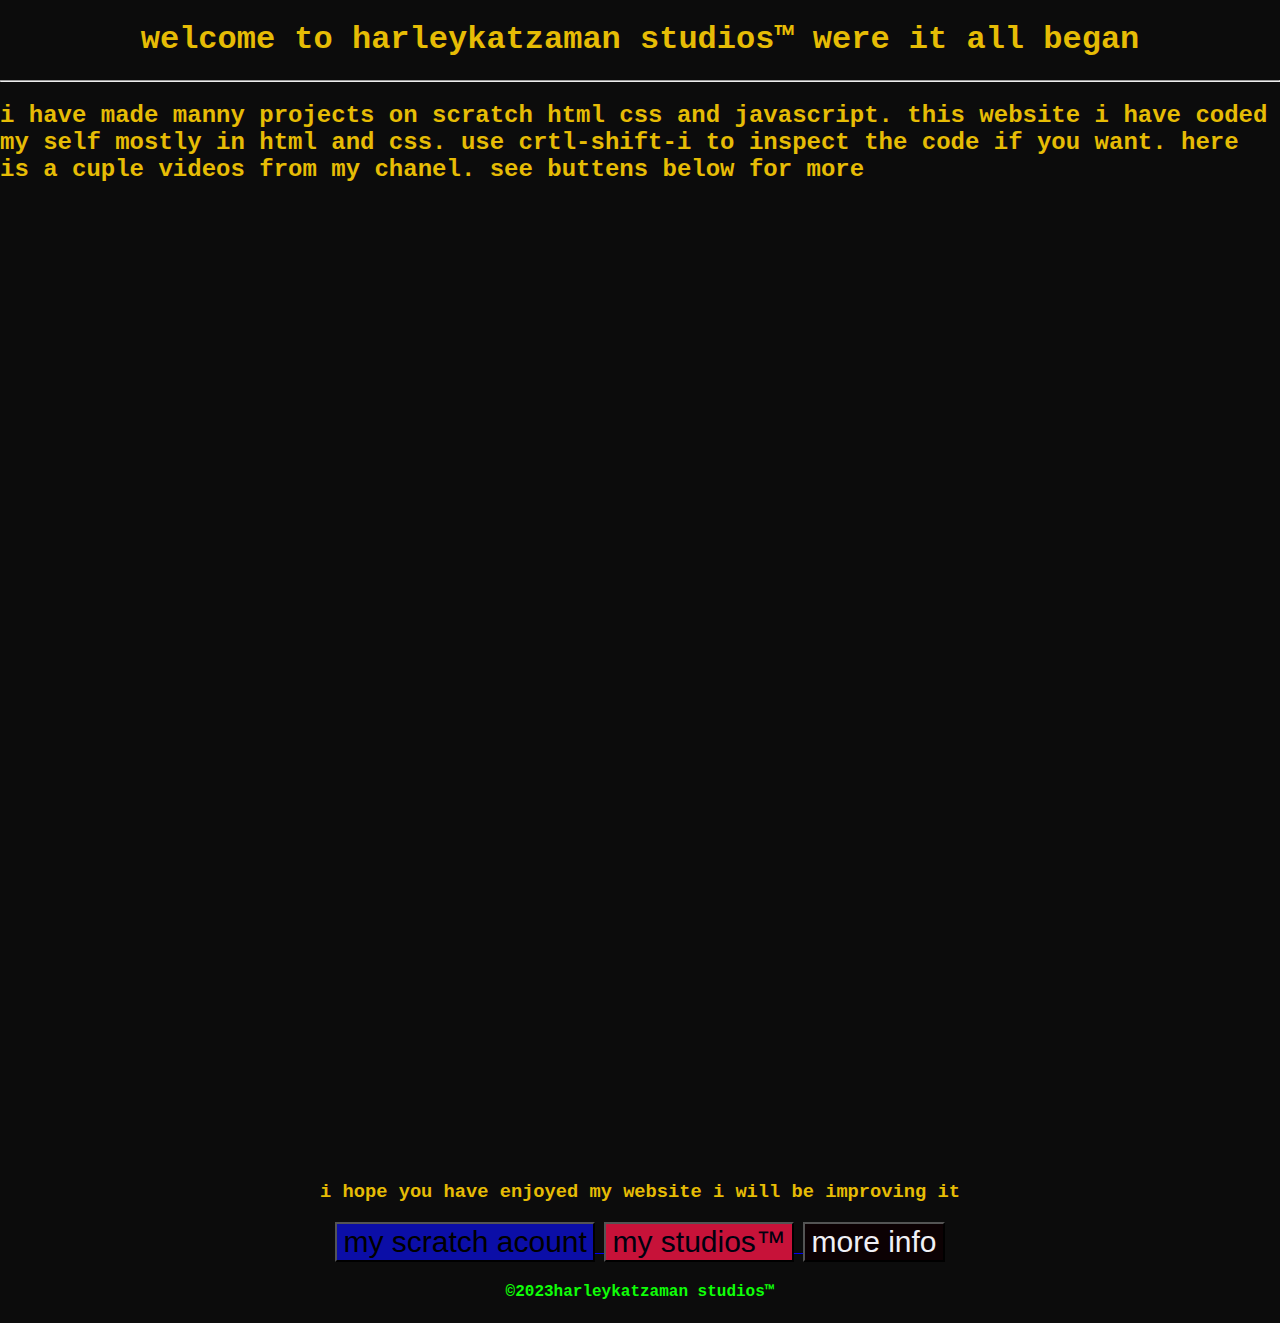
==== index.html @ 5200e9f8 "Rename index.2.html to index.html" ====
<!DOCTYPE html>
<head>
<title>welcome to harleykatzaman studios™ were it all began</title>
<link rel="stylesheet" href="stylesheet.css">
</head>
<body>
    
   <h1> welcome to harleykatzaman studios™ were it all began </h1> 
   <hr>
   <h2>i have made manny projects on scratch html css and javascript.
    this website i have coded my self mostly in html and css.
            use crtl-shift-i to inspect the code if you want.
            here is a cuple videos from my chanel.
            see buttens below for more


   </h2>

   <iframe width="560" height="315" src="https://www.youtube.com/embed/kIZc6cou5jU" title="YouTube video player" frameborder="0" allow="accelerometer; autoplay; clipboard-write; encrypted-media; gyroscope; picture-in-picture; web-share" allowfullscreen></iframe>
   <iframe width="560" height="315" src="https://www.youtube.com/embed/1walzN1Yk_w" title="YouTube video player" frameborder="0" allow="accelerometer; autoplay; clipboard-write; encrypted-media; gyroscope; picture-in-picture; web-share" allowfullscreen></iframe>

   <iframe width="560" height="315" src="https://www.youtube.com/embed/8KiQc7bO9do" title="YouTube video player" frameborder="0" allow="accelerometer; autoplay; clipboard-write; encrypted-media; gyroscope; picture-in-picture; web-share" allowfullscreen></iframe>
   <iframe width="560" height="315" src="https://www.youtube.com/embed/H-_45CoaqWA" title="YouTube video player" frameborder="0" allow="accelerometer; autoplay; clipboard-write; encrypted-media; gyroscope; picture-in-picture; web-share" allowfullscreen></iframe>
   <iframe width="560" height="315" src="https://www.youtube.com/embed/8BAeMAHXjVE" title="YouTube video player" frameborder="0" allow="accelerometer; autoplay; clipboard-write; encrypted-media; gyroscope; picture-in-picture; web-share" allowfullscreen></iframe>

   <h3> i hope you have enjoyed my website i will be improving it</h3>
   <a href="https://scratch.mit.edu/users/harleykatzaman/">
    <button style="background-color: rgb(11, 14, 167);" class="butten butten1"> my scratch acount</button>
</a>
<a href="https://scratch.mit.edu/users/harleykatzaman/studios/">
    <button style="background-color: rgb(199, 18, 57);" class="butten butten2"> my studios™</button>
</a>

<a href="file:///C:/Users/1910056/2ndpage.html">
    <button style="background-color: rgb(12, 1, 3);" class="butten butten3"> more info</button>
</a>


   <h4> ©2023harleykatzaman studios™</h4>
   <script src="scripts.js"></script> 
</body>
---- stylesheet.css ----
body{
    text-align: center;
    color: rgb(230, 188, 5);
    background-color: rgb(12, 12, 12);
}
h2{
    text-align: left;
}
h4{
    color: rgb(15, 255, 7);
}
.butten1 {font-size: 30px;
    color: bgcolor;
    position: inherit;
 
}
.butten2 {font-size: 30px;
    color: rgb(0, 0, 14);
    position: center;
 
}
.butten3 {font-size: 30px;
    color: rgb(240, 240, 245);
    position: center;
 
}
body{
    font-family: 'Handwriting', Courier, monospace;
    text-align: center;
    margin: 0;
    padding: 0;
  animation: bgcolor infinite 50s;
}
@keyframes bgcolor {
    0%
    {
        background:#00060c ;
 
    }
    10%
    {
        background:#02172c ;
 
    }
    20%
    {
        background:#02393d ;
 
    }
    30%
    {
        background:#040672 ;
 
    }
    40%
    {
        background:#0919a5 ;
 
    }
    50%
    {
        background:#1707f1 ;
 
    }
    60%
    {
        background:#060144 ;
 
    }
    70%
    {
        background:#1a0350 ;
 
    }
    80%
    {
        background:#020336 ;
 
    } 
    90%
    {
        background:#0e0113 ;
 
    }
    100%
    {
        background:#000408 ;
 
    }
}
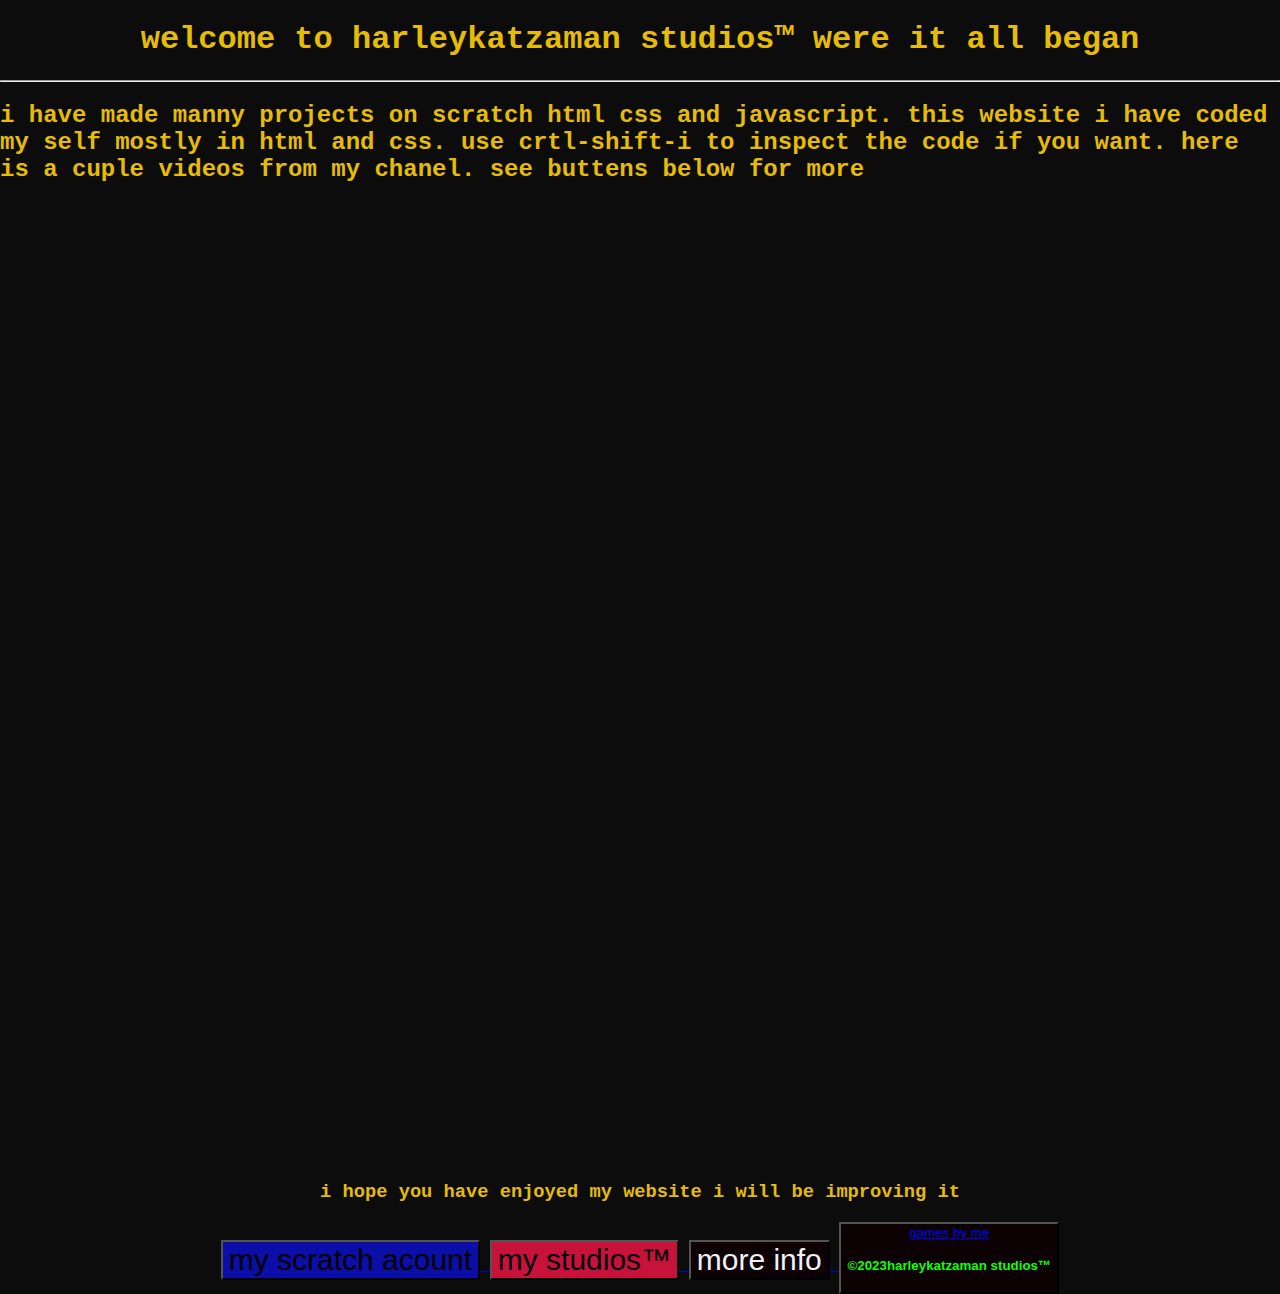
==== commit 4a29b44e: "Update index.html" ====
--- a/index.html
+++ b/index.html
@@ -31,11 +31,15 @@
     <button style="background-color: rgb(199, 18, 57);" class="butten butten2"> my studios™</button>
 </a>
 
-<a href="file:///C:/Users/1910056/2ndpage.html">
+<a href="https://harleykatzaman.github.io/harleykatzaman-studios-moreinfo/">
     <button style="background-color: rgb(12, 1, 3);" class="butten butten3"> more info</button>
 </a>
+    <a href="https://harleykatzaman.github.io/snakegame-harley-katzaman-studios/">
+    <button style="background-color: rgb(12, 1, 3);" class="butten butten4"> games by me</butten>
+    </a>
 
 
    <h4> ©2023harleykatzaman studios™</h4>
    <script src="scripts.js"></script> 
 </body> 
+
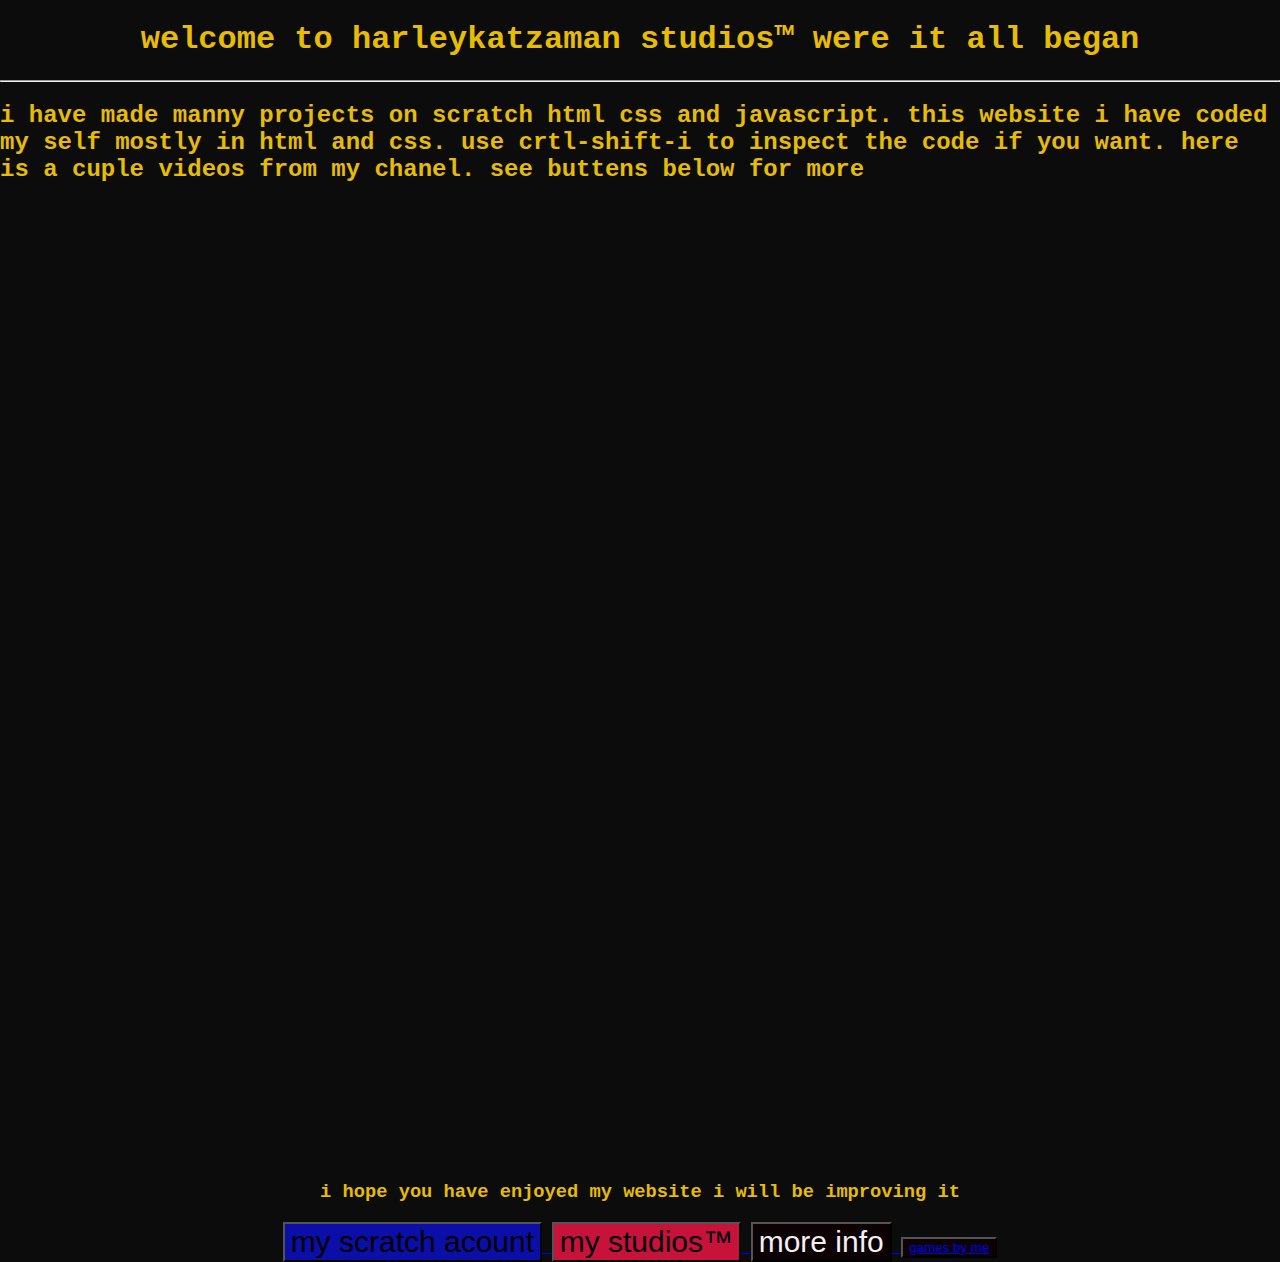
==== commit d7a34689: "Update index.html" ====
--- a/index.html
+++ b/index.html
@@ -39,7 +39,7 @@
     </a>
 
 
-   <h4> ©2023harleykatzaman studios™</h4>
+   
    <script src="scripts.js"></script> 
 </body> 
 
